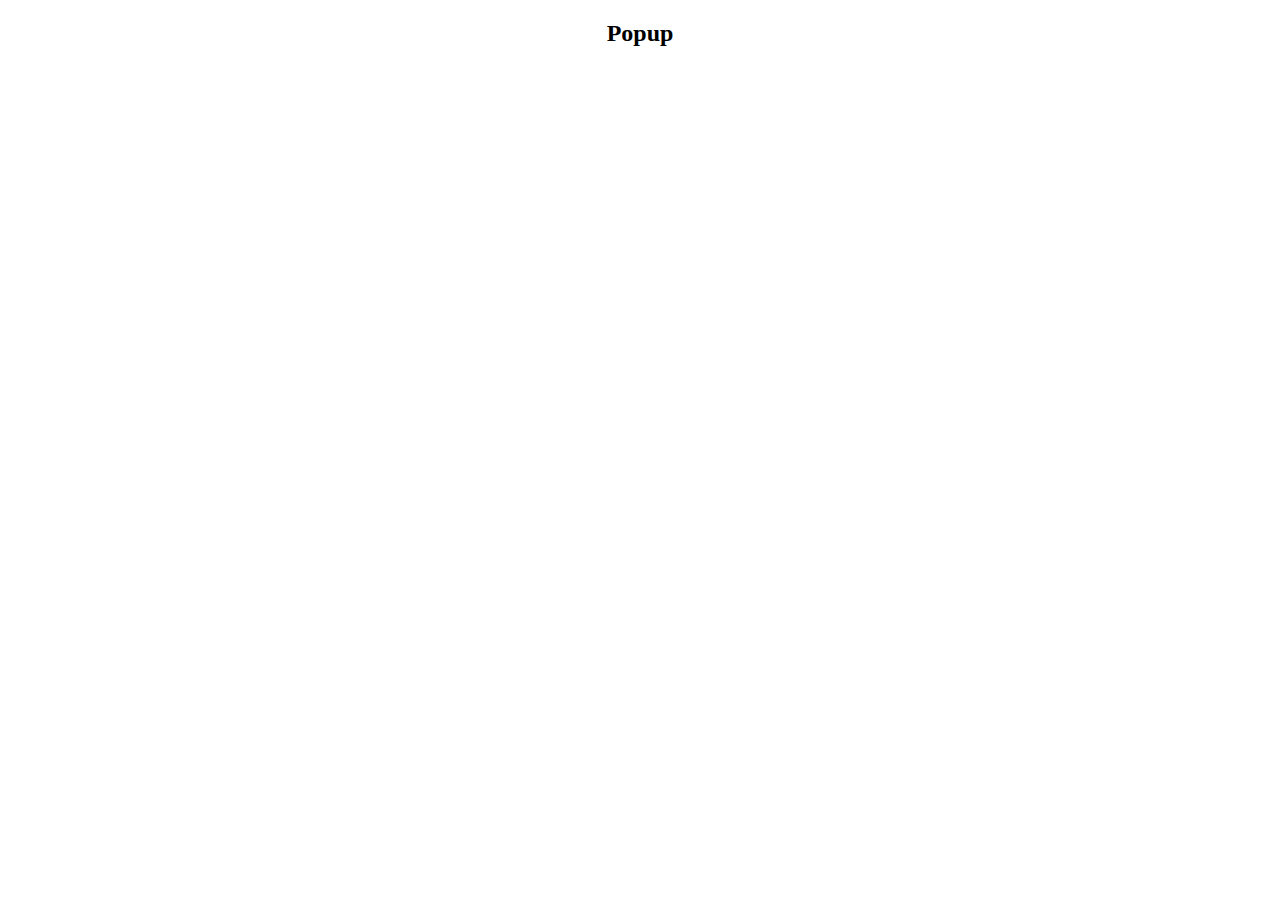
==== profile.html @ 92b49a0b "updated files" ====
<!DOCTYPE html>
<html lang="en">
  <head>
    <meta charset="UTF-8" />
    <meta http-equiv="X-UA-Compatible" content="IE=edge" />
    <meta name="viewport" content="width=device-width, initial-scale=1.0" />
    <script
      src="https://kit.fontawesome.com/cce18f0ce0.js"
      crossorigin="anonymous"
    ></script>
    <link rel="stylesheet" href="/profile.css" />
    <title>My Profile</title>
  </head>
  <body style="text-align: center">
    <h2>Popup</h2>

    <div class="popup" onclick="myFunction()">
      <i class="fas fa-id-card"></i>
      <span class="popuptext" id="myPopup">
        <!-- <div class="carts_card"> -->
        <!-- <div class="book_img"> -->
        <img src="/SGN_02_12_2021_1613097851778.png" />
        <!-- </div> -->
        <!-- <div class="cart_details"> -->
        <h3>Khanya Gope</h3>
        <h3>Khanya45</h3>
        <!-- <h3>hgjegkerhirotjgorgj</h3> -->
        <!-- </div> -->
        <div class="cart_btns">
          <button>DELETE</button>
          <!-- </div> -->
        </div>
        <button>CARTS</button>
      </span>
    </div>
    <script src="/profile.js"></script>
  </body>
</html>
---- profile.css ----
.popup {
  position: relative;
  display: inline-block;
  cursor: pointer;
  -webkit-user-select: none;
  -moz-user-select: none;
  -ms-user-select: none;
  user-select: none;
}

.popup i {
  font-size: 2rem;
}

.popuptext {
  display: flex;
  align-items: center;
  flex-direction: row;
}

.popuptext img {
  width: 50px;
  height: 50px;
}

.cart_details p {
  color: white;
}

/* The actual popup */
.popup .popuptext {
  visibility: hidden;
  width: 400px;
  height: 350px;
  background-color: #555;
  color: #fff;
  text-align: center;
  border-radius: 6px;
  padding: 8px 0;
  position: absolute;
  z-index: 1;
  /* bottom: 125%; */
  left: 50%;
  margin-left: -80px;
}

/* Popup arrow */
.popup .popuptext::after {
  content: "";
  position: absolute;
  top: 100%;
  left: 50%;
  margin-left: -5px;
  border-width: 5px;
  border-style: solid;
  border-color: #555 transparent transparent transparent;
}

/* Toggle this class - hide and show the popup */
.popup .show {
  visibility: visible;
  -webkit-animation: fadeIn 1s;
  animation: fadeIn 1s;
}

/* Add animation (fade in the popup) */
@-webkit-keyframes fadeIn {
  from {
    opacity: 0;
  }
  to {
    opacity: 1;
  }
}

@keyframes fadeIn {
  from {
    opacity: 0;
  }
  to {
    opacity: 1;
  }
}
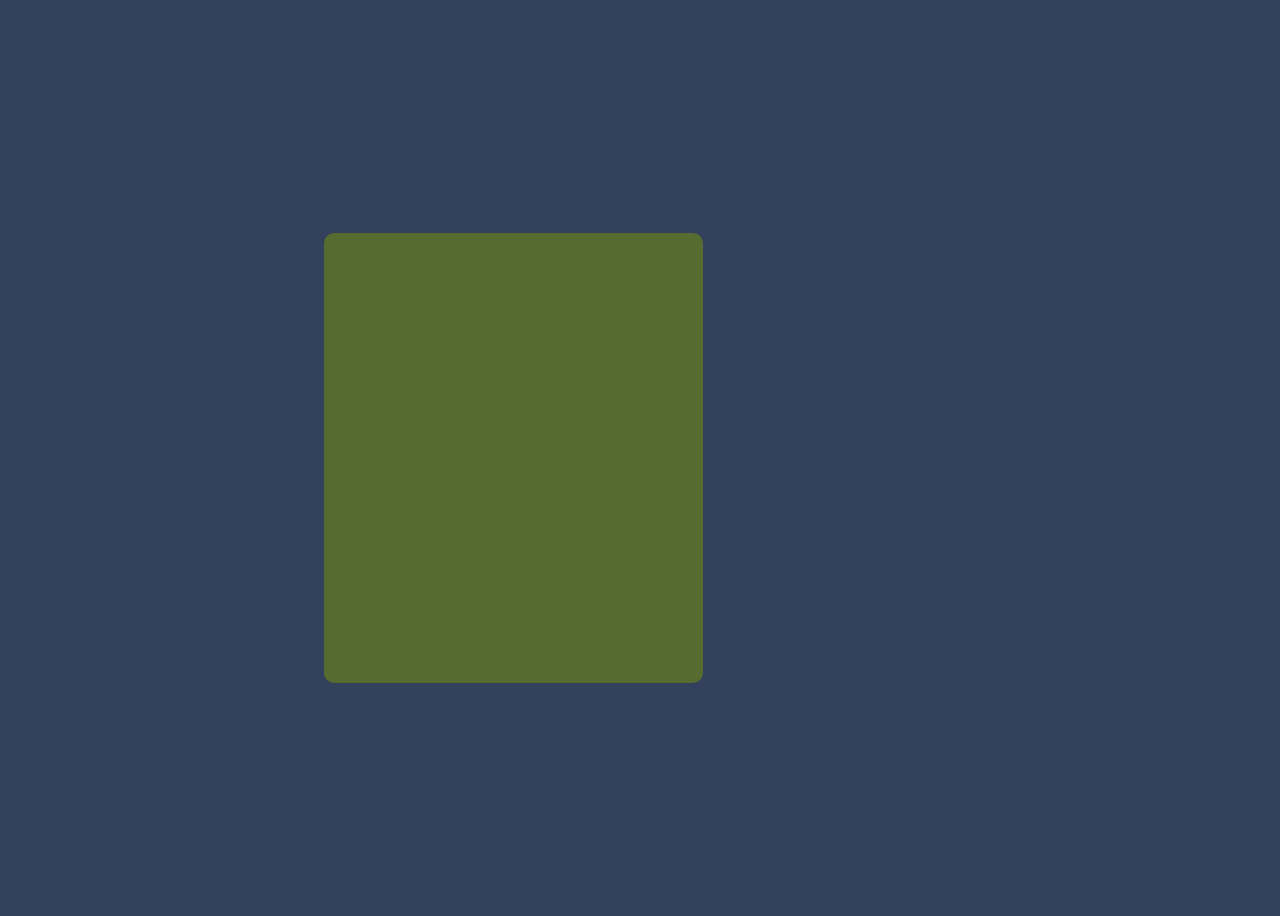
==== commit ceed4346: "updated files" ====
--- a/profile.html
+++ b/profile.html
@@ -11,28 +11,64 @@
     <link rel="stylesheet" href="/profile.css" />
     <title>My Profile</title>
   </head>
-  <body style="text-align: center">
-    <h2>Popup</h2>
+  <body>
+    <div class="profile_page">
+      <div class="popup">
+        
+        <span class="popuptext" id="myPopup">
+          <!-- <img src="https://th.bing.com/th/id/OIP.egqkfQclhdyhOhF6ZJMedQHaHa?pid=ImgDet&rs=1" />
+          <h3>Khanya Gope</h3>
+          <h3>Khanya45</h3>
+          
+          <div class="cart_btns">
+            <button>DELETE</button>
+          </div> -->
+          <!-- <button>CARTS</button> -->
+        </span>
+      </div>
+      <div class="profile_container">
+        <!-- <img src="https://th.bing.com/th/id/OIP.egqkfQclhdyhOhF6ZJMedQHaHa?pid=ImgDet&rs=1" />
+          <h1>Khanya45</h1>
+          <h3>Khanya Gope</h3>
+          
+          <div class="cart_btns">
+            <button>DELETE</button>
+            <button>UPDATE</button>
+          </div> -->
+      </div>
+      <div class="form_update"></div>
+    </div>  
+    <script src="/profile.js"></script>
+</body>
+</html>    
 
-    <div class="popup" onclick="myFunction()">
-      <i class="fas fa-id-card"></i>
-      <span class="popuptext" id="myPopup">
-        <!-- <div class="carts_card"> -->
-        <!-- <div class="book_img"> -->
-        <img src="/SGN_02_12_2021_1613097851778.png" />
-        <!-- </div> -->
-        <!-- <div class="cart_details"> -->
-        <h3>Khanya Gope</h3>
-        <h3>Khanya45</h3>
-        <!-- <h3>hgjegkerhirotjgorgj</h3> -->
-        <!-- </div> -->
-        <div class="cart_btns">
-          <button>DELETE</button>
-          <!-- </div> -->
-        </div>
-        <button>CARTS</button>
-      </span>
-    </div>
-    <script src="/profile.js"></script>
-  </body>
-</html>
+
+
+
+
+
+
+
+
+    <!-- //  <h2>Popup</h2>
+
+    // <div class="popup" onclick="myFunction()">
+    //   <i class="fas fa-id-card"></i>
+    //   <span class="popuptext" id="myPopup">
+      
+     
+    //     <img src="/SGN_02_12_2021_1613097851778.png" />
+        
+       
+    //     <h3>Khanya Gope</h3>
+    //     <h3>Khanya45</h3>
+        
+    //     <div class="cart_btns">
+    //       <button>DELETE</button>
+          
+    //     </div>
+    //     <button>CARTS</button>
+    //   </span>
+    // </div> -->
+    <!-- //  -->
+ <!-- -->--- a/profile.css
+++ b/profile.css
@@ -15,7 +15,7 @@
 .popuptext {
   display: flex;
   align-items: center;
-  flex-direction: row;
+  flex-direction: column;
 }
 
 .popuptext img {
@@ -30,18 +30,89 @@
 /* The actual popup */
 .popup .popuptext {
   visibility: hidden;
-  width: 400px;
-  height: 350px;
+  width:fit-content;
+  height:fit-content;
   background-color: #555;
   color: #fff;
   text-align: center;
+  justify-content: center;
   border-radius: 6px;
   padding: 8px 0;
   position: absolute;
   z-index: 1;
   /* bottom: 125%; */
-  left: 50%;
+  left: 300%;
   margin-left: -80px;
+  padding :4%;
+}
+
+body{
+  display: flex;
+  justify-content: center;
+  align-items: center;
+  background:#33415c ;
+  height: 100vh;
+}
+
+.profile_page{
+  display: flex;
+  justify-content: center;
+  align-items: center;
+  height: 100%;
+  width: 100%;
+}
+
+.form_update{
+  background :darkolivegreen;
+  height :300px;
+  width : 20%;
+  visibility: hidden;
+  display:flex;
+  justify-content :center;
+  align-items :center;
+  /* Selector("input").style.margintop = "10px"; */
+  background : darkolivegreen;
+}
+
+.form_update input{
+  margin-top: 10px;
+  padding:10px;
+  outline: none;
+}
+
+.cart_btns {
+  margin-top: 40px;
+  width: 100%;
+  justify-content:center;
+  display: flex;
+}
+
+.cart_btns button{
+  padding: 10px;
+  background-color: #555;
+  border: none;
+  margin-right: 10px;
+  color: #fff;
+  font-size: 1.3rem;
+}
+
+.profile_container {
+  border-radius: 10px;
+  height: 50%;
+  width: 30%;
+  display: flex;
+  /* justify-content: center; */
+  align-items: center;
+  background: darkolivegreen;
+  flex-direction: column;
+}
+
+.profile_container img{
+  border-top-right-radius: 10px;
+  border-top-left-radius: 10px;
+  height: 200px;
+  width: 100%;
+  object-fit: cover;
 }
 
 /* Popup arrow */
